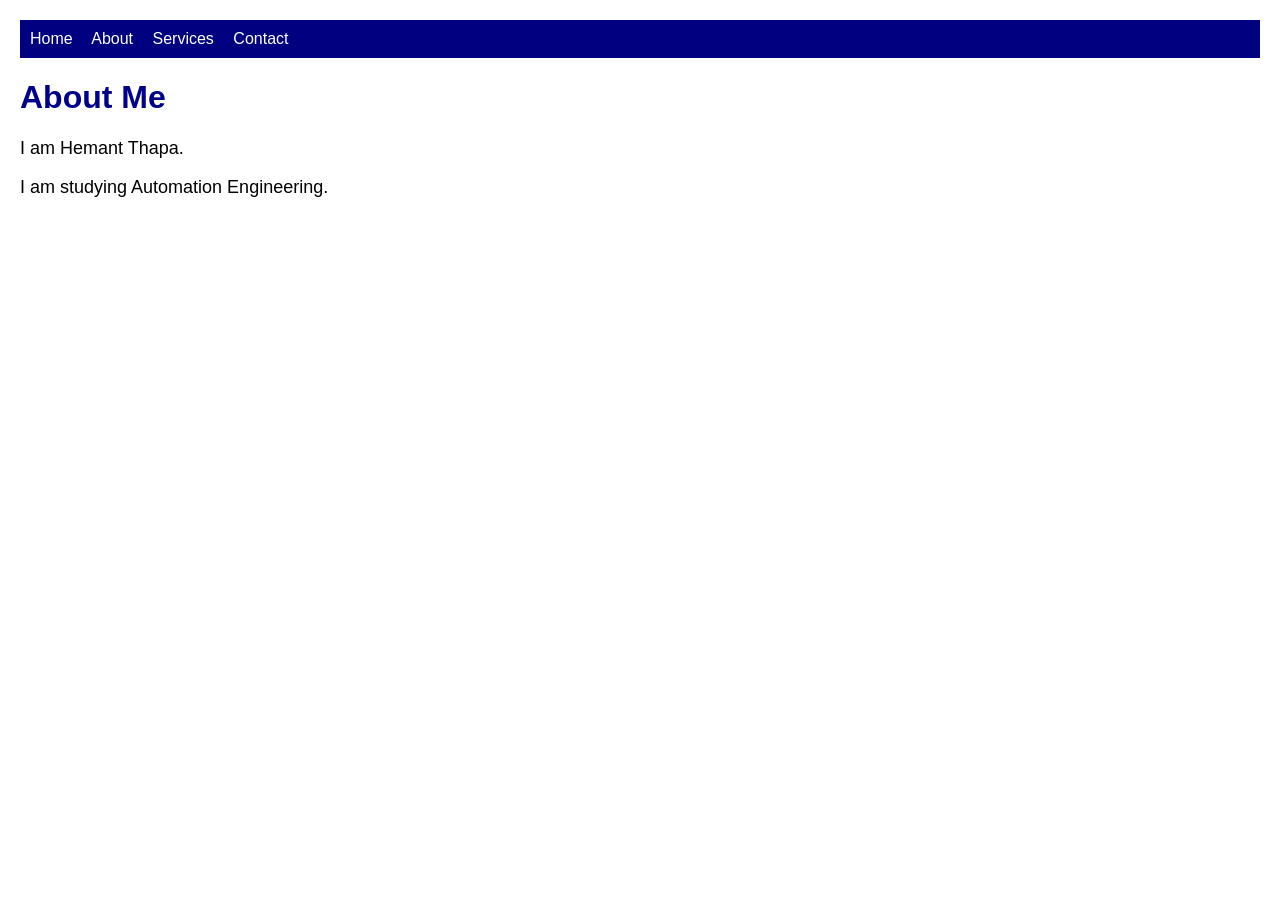
==== about.html @ 14ef00d4 "Added website files" ====
<!DOCTYPE html>
<html>
<head>
    <meta charset="UTF-8">
    <title>About</title>
    <link rel="stylesheet" href="style.css">
</head>
<body>

<nav>
    <a href="index.html">Home</a>
    <a href="about.html">About</a>
    <a href="services.html">Services</a>
    <a href="contact.html">Contact</a>
</nav>

<h1>About Me</h1>

<p>I am Hemant Thapa.</p>

<p>I am studying Automation Engineering.</p>

</body>
</html>
---- style.css ----
body {
    font-family: Arial, sans-serif;
    margin: 20px;
}

nav {
    background-color: navy;
    padding: 10px;
}

nav a {
    color: white;
    text-decoration: none;
    margin-right: 15px;
}

h1 {
    color: darkblue;
}

p {
    font-size: 18px;
}
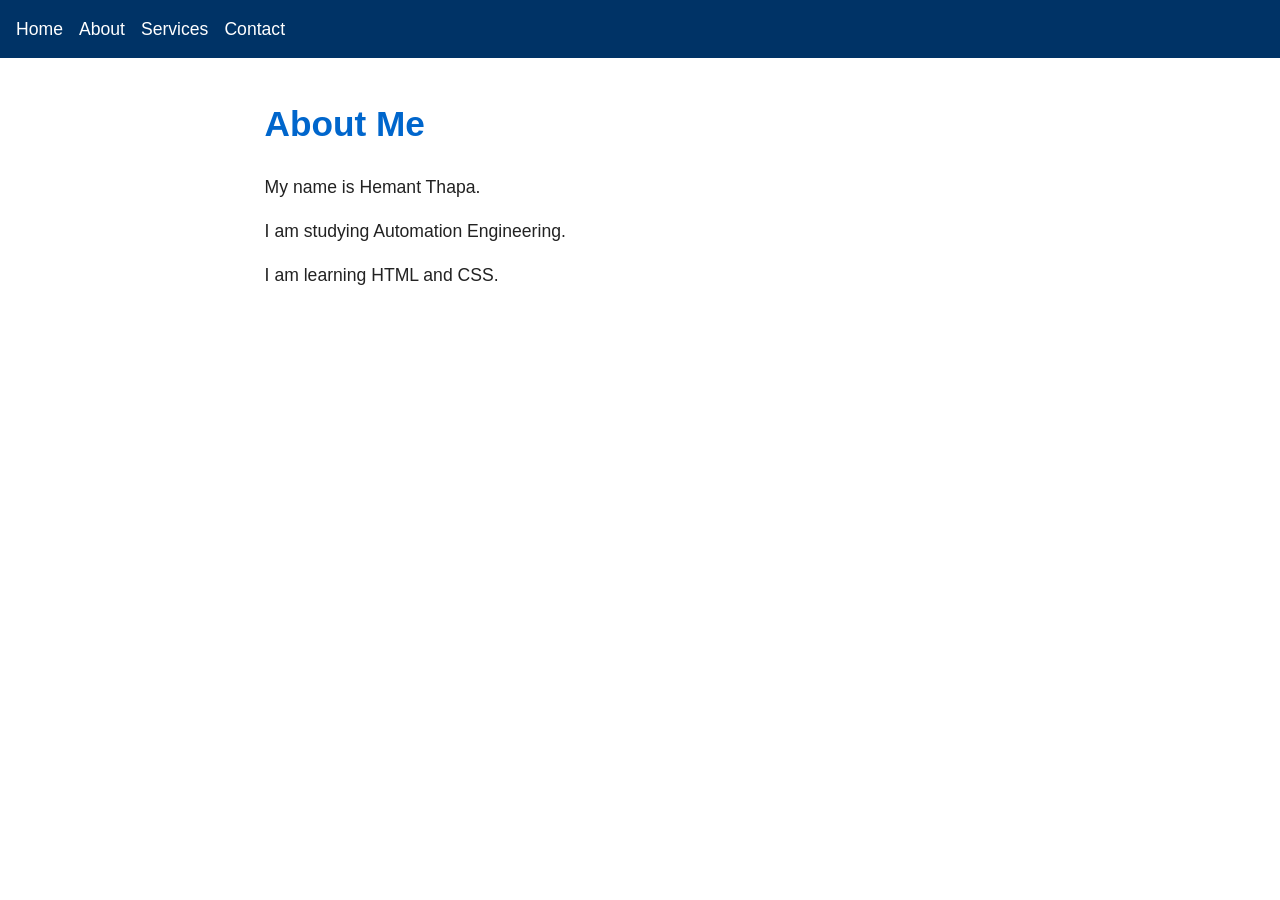
==== commit 0c0985a6: "E2 styling completed" ====
--- a/about.html
+++ b/about.html
@@ -1,24 +1,32 @@
-<!DOCTYPE html>
-<html>
-<head>
-    <meta charset="UTF-8">
-    <title>About</title>
-    <link rel="stylesheet" href="style.css">
-</head>
-<body>
-
-<nav>
-    <a href="index.html">Home</a>
-    <a href="about.html">About</a>
-    <a href="services.html">Services</a>
-    <a href="contact.html">Contact</a>
-</nav>
-
-<h1>About Me</h1>
-
-<p>I am Hemant Thapa.</p>
-
-<p>I am studying Automation Engineering.</p>
-
-</body>
+<!DOCTYPE html>
+<html lang="en">
+<head>
+<meta charset="UTF-8">
+<meta name="viewport" content="width=device-width, initial-scale=1">
+<title>About</title>
+<link rel="stylesheet" href="style.css">
+</head>
+
+<body>
+
+<nav>
+<a href="index.html">Home</a>
+<a href="about.html">About</a>
+<a href="services.html">Services</a>
+<a href="contact.html">Contact</a>
+</nav>
+
+<main>
+
+<h1>About Me</h1>
+
+<p>My name is Hemant Thapa.</p>
+
+<p>I am studying Automation Engineering.</p>
+
+<p>I am learning HTML and CSS.</p>
+
+</main>
+
+</body>
 </html>
--- a/style.css
+++ b/style.css
@@ -1,23 +1,73 @@
-body {
-    font-family: Arial, sans-serif;
-    margin: 20px;
-}
-
-nav {
-    background-color: navy;
-    padding: 10px;
-}
-
-nav a {
-    color: white;
-    text-decoration: none;
-    margin-right: 15px;
-}
-
-h1 {
-    color: darkblue;
-}
-
-p {
-    font-size: 18px;
+:root{
+    --bg:#ffffff;
+    --text:#222222;
+    --nav:#003366;
+    --accent:#0066cc;
+}
+
+*{
+    box-sizing:border-box;
+}
+
+body{
+    margin:0;
+    font-family:Arial, sans-serif;
+    background:var(--bg);
+    color:var(--text);
+    line-height:1.5;
+}
+
+nav{
+    display:flex;
+    flex-wrap:wrap;
+    gap:1rem;
+    background:var(--nav);
+    padding:1rem;
+}
+
+nav a{
+    color:white;
+    text-decoration:none;
+}
+
+main{
+    max-width:65ch;
+    margin:auto;
+    padding:1rem;
+}
+
+h1{
+    color:var(--accent);
+}
+
+a:focus-visible{
+    outline:3px solid orange;
+}
+
+img{
+    max-width:100%;
+    height:auto;
+}
+
+@media (min-width:48rem){
+
+main{
+    max-width:80ch;
+}
+
+body{
+    font-size:1.1rem;
+}
+
+}
+
+@media (prefers-color-scheme: dark){
+
+:root{
+    --bg:#1e1e1e;
+    --text:#ffffff;
+    --nav:#111111;
+    --accent:#66aaff;
+}
+
 }
